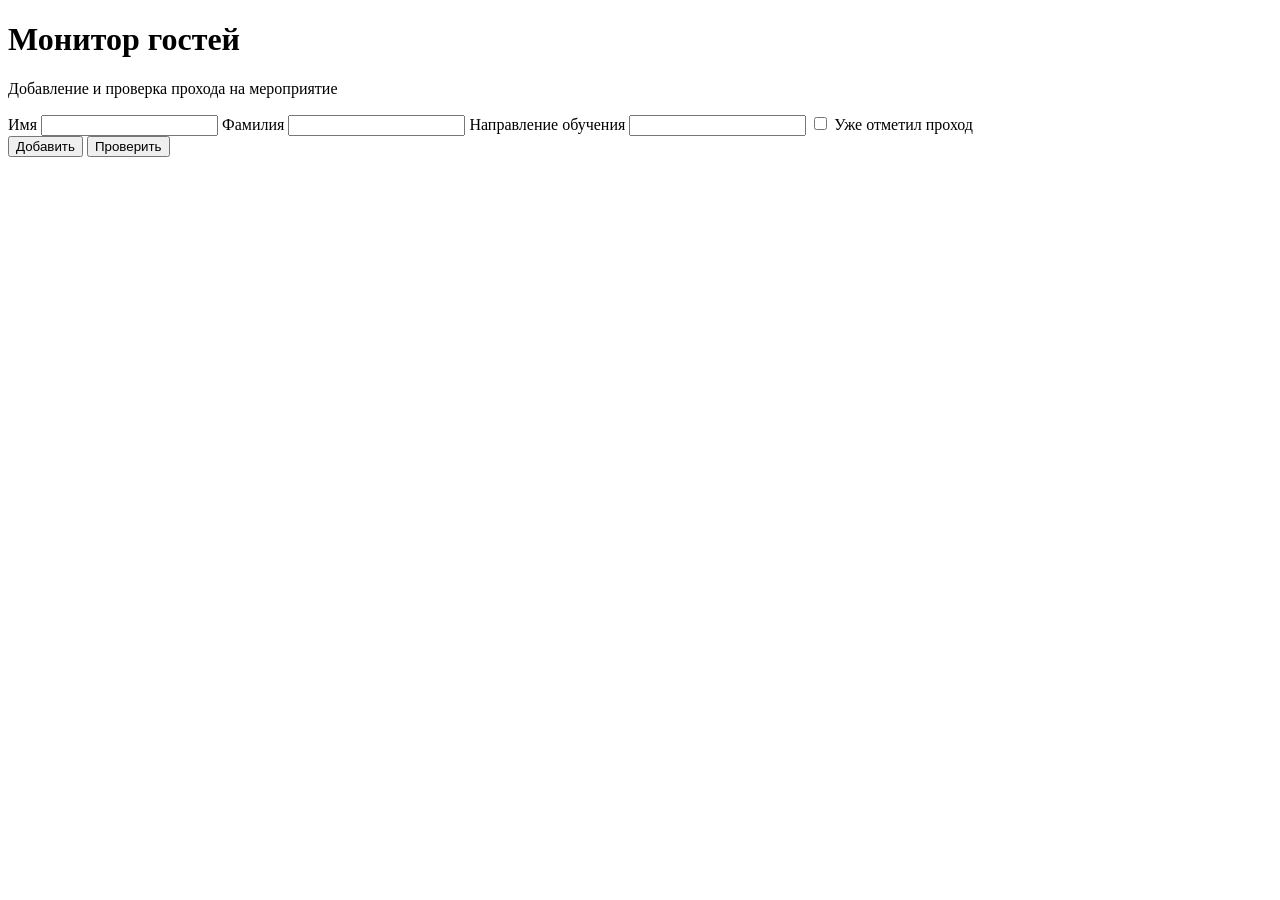
==== web/index.html @ 294533b0 "feat: move to clean architecture and add web UI" ====
<!doctype html>
<html lang="ru">
  <head>
    <meta charset="UTF-8" />
    <meta name="viewport" content="width=device-width, initial-scale=1.0" />
    <title>Monitor People</title>
    <link rel="stylesheet" href="/styles.css" />
  </head>
  <body>
    <main class="container">
      <h1>Монитор гостей</h1>
      <p class="subtitle">Добавление и проверка прохода на мероприятие</p>

      <form id="guest-form" class="card">
        <label>
          Имя
          <input id="name" name="name" type="text" required />
        </label>

        <label>
          Фамилия
          <input id="surname" name="surname" type="text" required />
        </label>

        <label>
          Направление обучения
          <input id="studyDirection" name="studyDirection" type="text" required />
        </label>

        <label class="checkbox">
          <input id="visitedEvent" name="visitedEvent" type="checkbox" />
          Уже отметил проход
        </label>

        <div class="actions">
          <button id="add-btn" type="button">Добавить</button>
          <button id="check-btn" type="button">Проверить</button>
        </div>
      </form>
    </main>

    <div id="toast-root" class="toast-root"></div>
    <script src="/app.js" defer></script>
  </body>
</html>
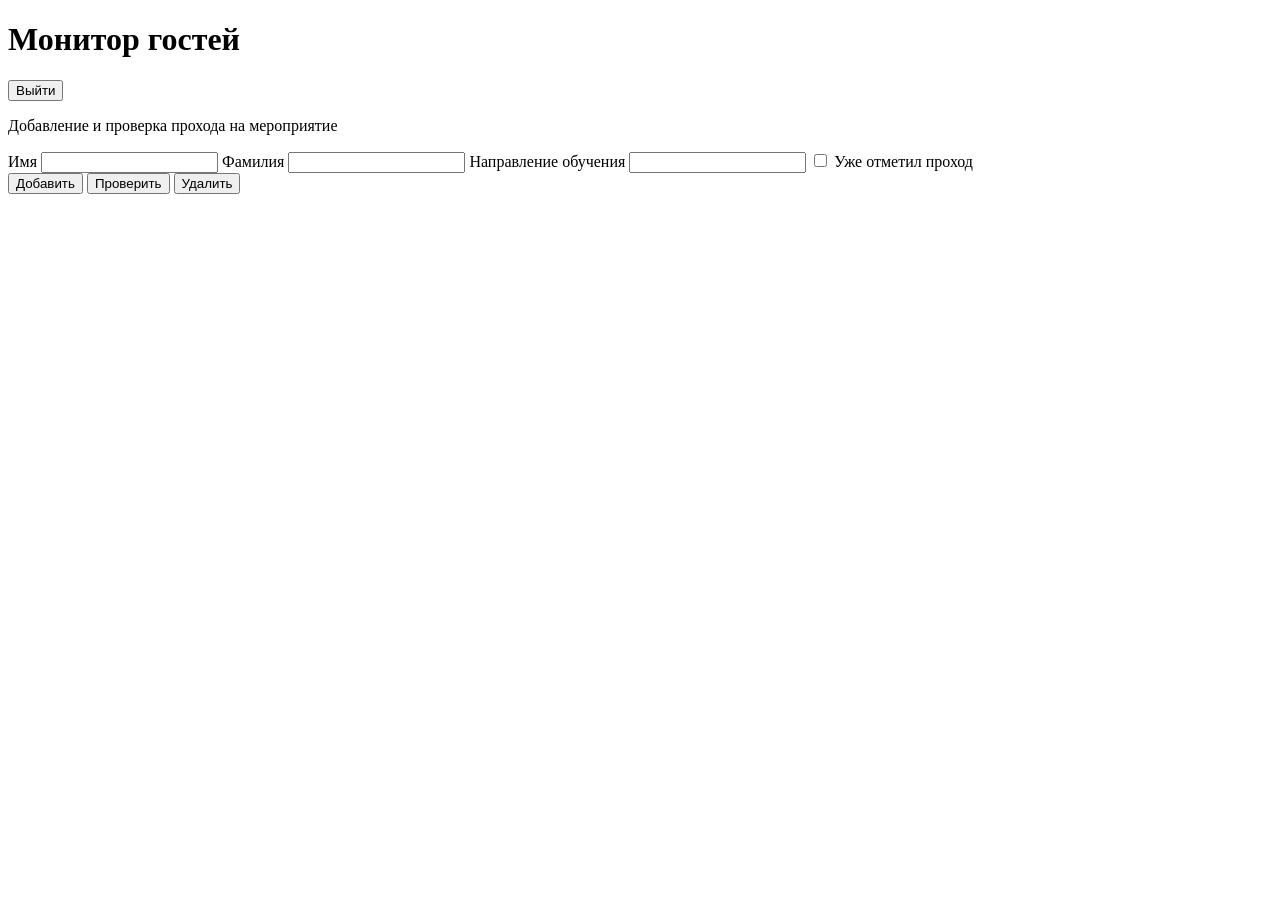
==== commit 628e681a: "feat: add database-backed admin auth and guest deletion" ====
--- a/web/index.html
+++ b/web/index.html
@@ -8,7 +8,10 @@
   </head>
   <body>
     <main class="container">
-      <h1>Монитор гостей</h1>
+      <div class="header-row">
+        <h1>Монитор гостей</h1>
+        <button id="logout-btn" type="button" class="ghost-btn">Выйти</button>
+      </div>
       <p class="subtitle">Добавление и проверка прохода на мероприятие</p>
 
       <form id="guest-form" class="card">
@@ -35,6 +38,7 @@
         <div class="actions">
           <button id="add-btn" type="button">Добавить</button>
           <button id="check-btn" type="button">Проверить</button>
+          <button id="delete-btn" type="button" class="danger-btn">Удалить</button>
         </div>
       </form>
     </main>
